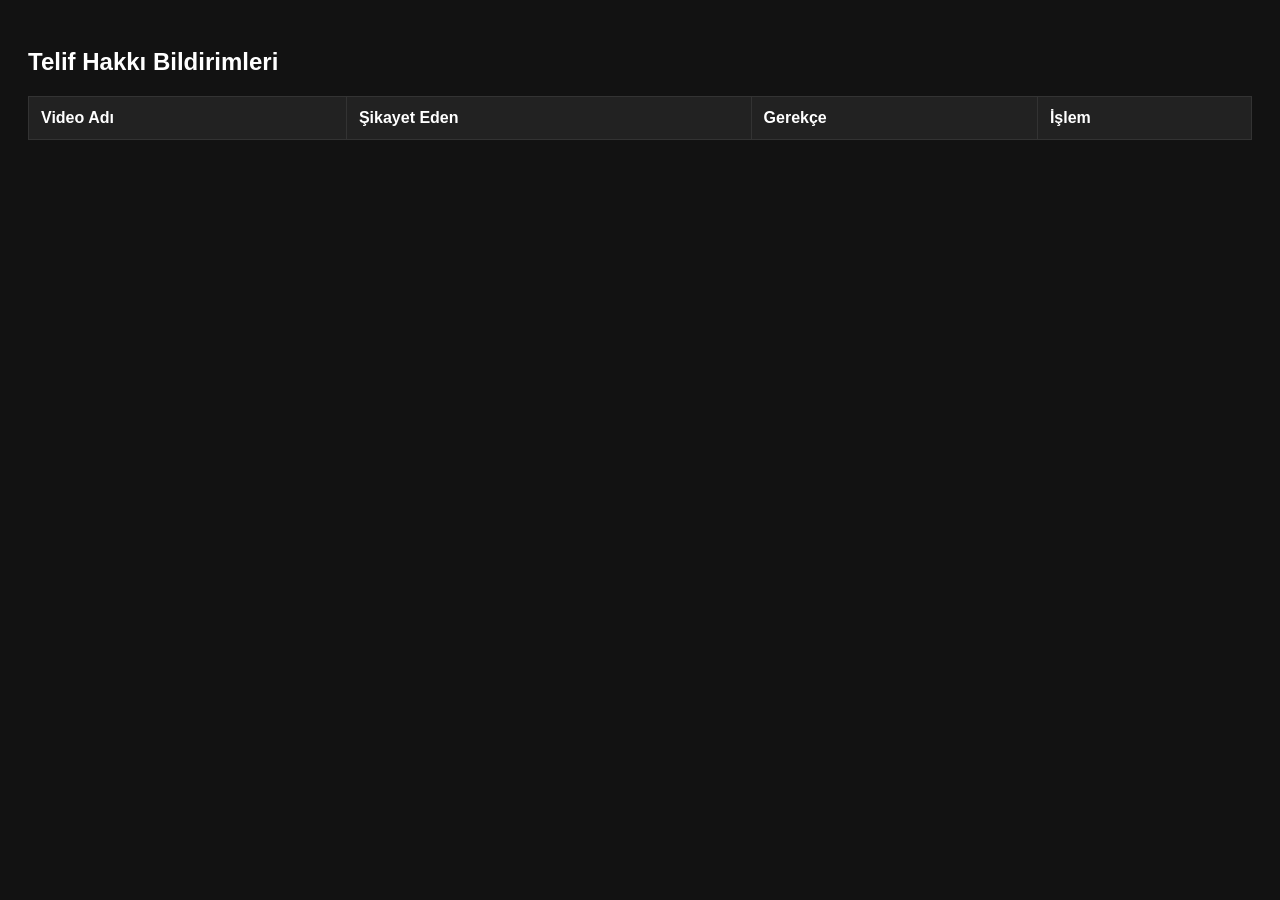
==== admin.html @ 81cf69a8 "TELİF HAKKI UPDATE" ====
<!DOCTYPE html>
<html lang="tr">
<head>
    <meta charset="UTF-8">
    <title>AgaTube - Yönetim Paneli</title>
    <style>
        body { font-family: sans-serif; background: #121212; color: white; padding: 20px; }
        table { width: 100%; border-collapse: collapse; margin-top: 20px; }
        th, td { border: 1px solid #333; padding: 12px; text-align: left; }
        th { background: #222; }
        button { background: #cc0000; color: white; border: none; padding: 6px 12px; cursor: pointer; border-radius: 4px; }
    </style>
</head>
<body>
    <h2>Telif Hakkı Bildirimleri</h2>
    <table>
        <thead>
            <tr>
                <th>Video Adı</th>
                <th>Şikayet Eden</th>
                <th>Gerekçe</th>
                <th>İşlem</th>
            </tr>
        </thead>
        <tbody id="reportTableBody">
            <!-- Raporlar buraya listelenecek -->
        </tbody>
    </table>

    <script type="module" src="admin.js"></script>
</body>
</html>
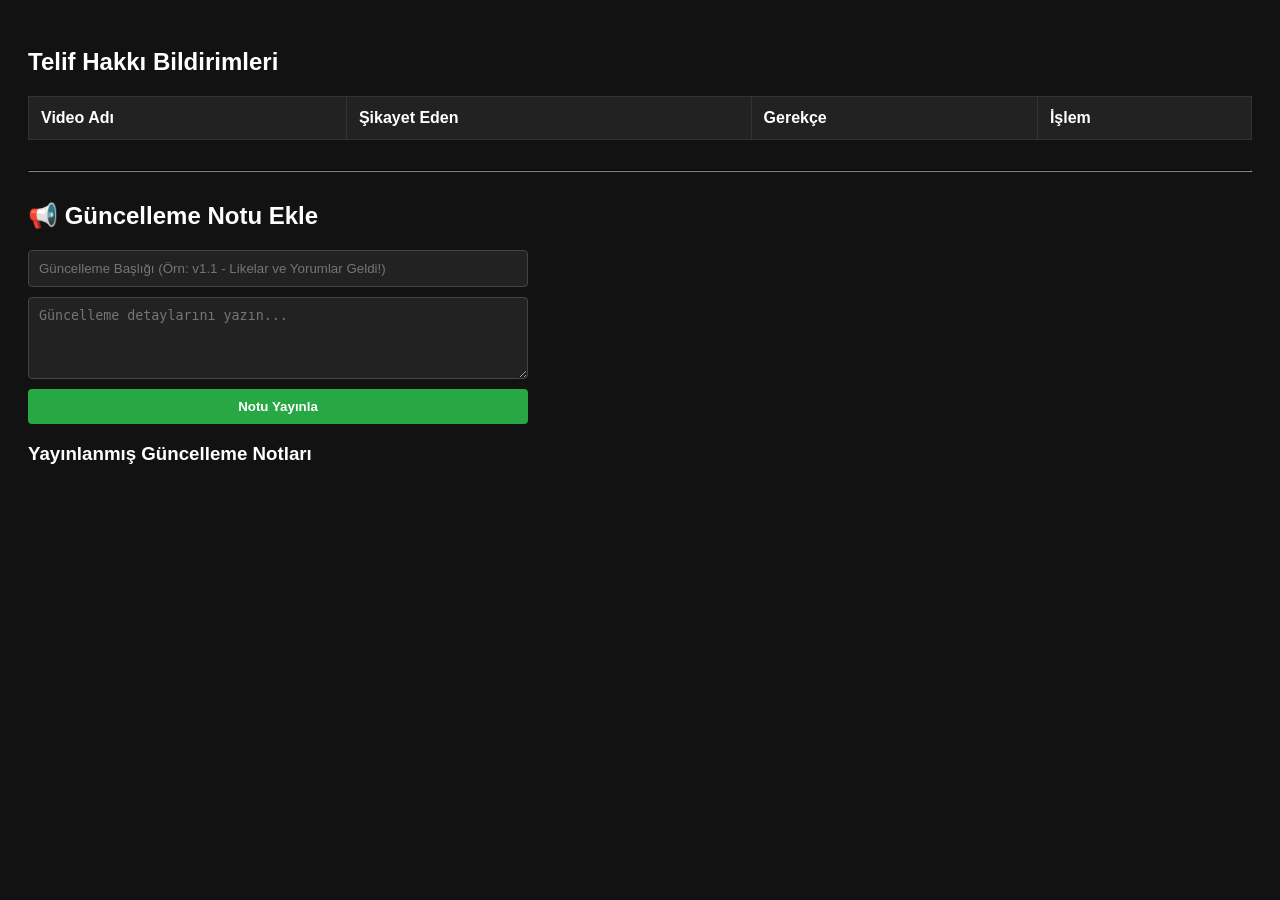
==== commit ca5612dc: "agatube yorum ve not update" ====
--- a/admin.html
+++ b/admin.html
@@ -27,6 +27,20 @@
         </tbody>
     </table>
 
+    <hr style="margin: 30px 0; border-color: #333;">
+
+<h2>📢 Güncelleme Notu Ekle</h2>
+<div style="display: flex; flex-direction: column; gap: 10px; max-width: 500px;">
+    <input type="text" id="noteTitle" placeholder="Güncelleme Başlığı (Örn: v1.1 - Likelar ve Yorumlar Geldi!)" style="padding: 10px; background: #222; color: white; border: 1px solid #444; border-radius: 4px;">
+    <textarea id="noteContent" placeholder="Güncelleme detaylarını yazın..." rows="4" style="padding: 10px; background: #222; color: white; border: 1px solid #444; border-radius: 4px;"></textarea>
+    <button id="addNoteBtn" style="background: #28a745; color: white; border: none; padding: 10px; border-radius: 4px; cursor: pointer; font-weight: bold;">Notu Yayınla</button>
+</div>
+
+<h3>Yayınlanmış Güncelleme Notları</h3>
+<ul id="adminNotesList" style="list-style: none; padding: 0;">
+    <!-- Notlar buraya listelenecek -->
+</ul>
+
     <script type="module" src="admin.js"></script>
 </body>
 </html>
